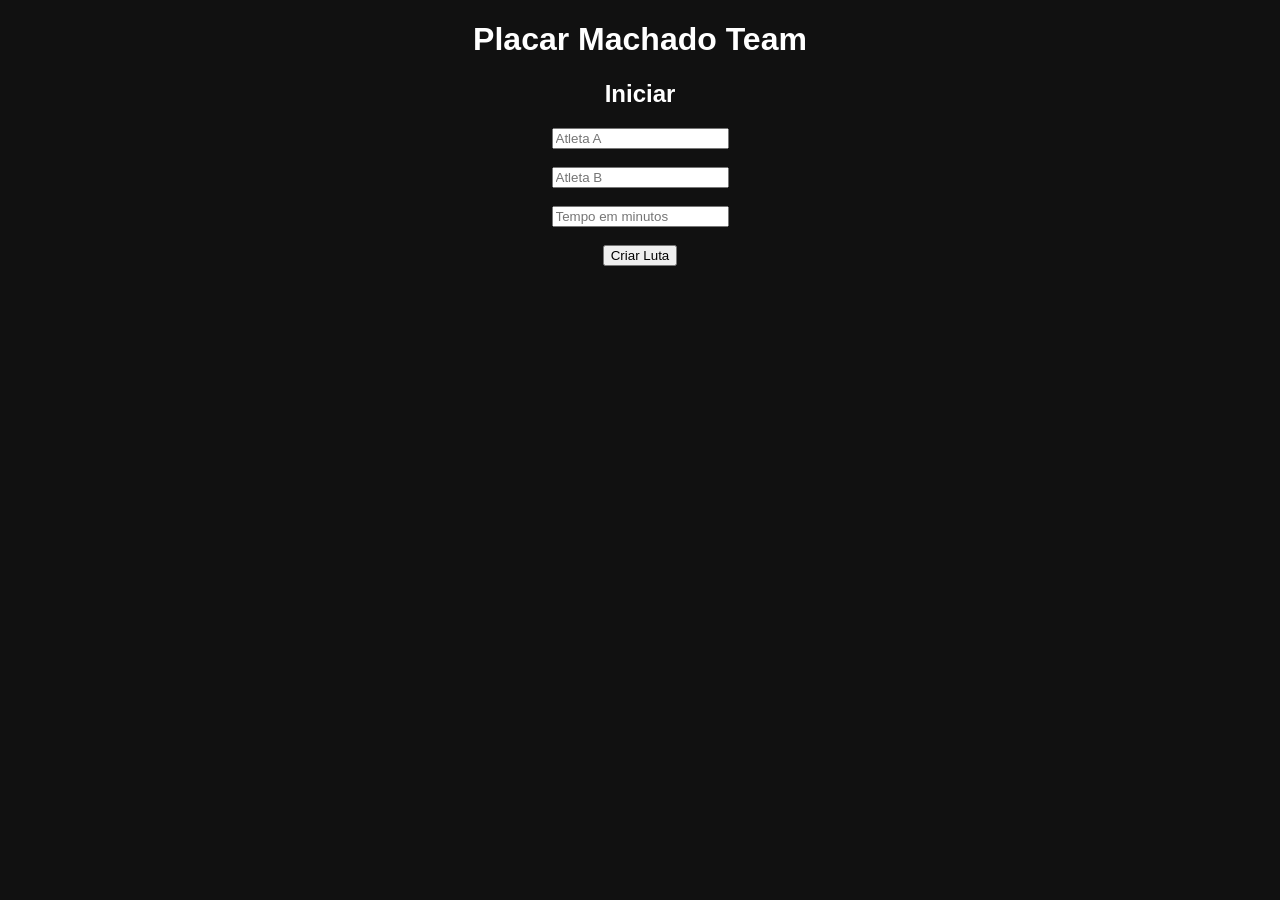
==== ScoreBoard/scoreboard.html @ ff42ed39 "commit semanal" ====
<!DOCTYPE html>
<html>
<head>
  <title>Placar Machado Team</title>
  <style>
    body {
      font-family: Arial, sans-serif;
      background: #111;
      color: white;
      text-align: center;
    }

    .container {
      display: flex;
      justify-content: space-around;
      margin-top: 20px;
    }

    .fighter {
      width: 40%;
      padding: 20px;
      border-radius: 10px;
    }

    .blue { background: #7b9bfc; }
    .red { background: #fa8282; }

    .score {
      font-size: 80px;
      margin: 10px 0;
    }

    .advpen {
      font-size: 40px;
      margin: 10px 0;
    }

    .controls button {
      margin: 5px;
      padding: 10px 15px;
      font-size: 16px;
    }

    .timer {
      font-size: 60px;
      margin-top: 20px;
    }

    .winner {
      border: 5px solid gold;
    }

    .positive-btn {
        background-color: #ffd700;
        color: black;
        font-weight: bold;
    }

    .negative-btn {
        background-color: #f30a0a;
        color: white;
        font-weight: bold;
    }
  </style>
</head>
<body>
<h1>Placar Machado Team</h1>

<!-- ================= SETUP SCREEN ================= -->

<div id="setupScreen">
  <h2>Iniciar</h2>

  <div>
    <input id="setupNameA" placeholder="Atleta A">
  </div>
  <br>
  <div>
    <input id="setupNameB" placeholder="Atleta B">
  </div>
  <br>
  <div>
    <input id="setupTime" placeholder="Tempo em minutos">
  </div>
  <br>
  <button onclick="createMatch()">Criar Luta</button>
</div>

<!-- ================= SCOREBOARD ================= -->

<div id="scoreboard" style="display:none;">

  <div class="timer" id="timer">00:00</div>
  <button onclick="startTimer()">Start</button>
  <button onclick="pauseTimer()">Pause</button>
  <button onclick="resetMatch()">Reset</button>

  <div class="container">

    <div class="fighter blue" id="fighterA">
      <h1 id="nameA"></h2>
      <div class="score"> <span id="scoreA">0</span></div>
      <div class="advpen">Vantagem: <span id="advA">0</span></div>
      <div class="advpen">Punição: <span id="penA">0</span></div>

      <div class="controls">
        <button class="positive-btn" onclick="addPoints('A',2)">+2</button>
        <button class="positive-btn" onclick="addPoints('A',3)">+3</button>
        <button class="positive-btn" onclick="addPoints('A',4)">+4</button>
      </div>
      
      <div class="controls">
        <button class="negative-btn" onclick="subtractPoints('A',2)">-2</button>
        <button class="negative-btn" onclick="subtractPoints('A',3)">-3</button>
        <button class="negative-btn" onclick="subtractPoints('A',4)">-4</button>
      </div>
      <div class="controls">
        <button class="positive-btn" onclick="addAdv('A')">Vantagem +</button>
        <button class="positive-btn" onclick="addPen('A')">Punição +</button>
      </div>
      <div class="controls">
        <button class="negative-btn" onclick="subAdv('A')">Vantagem -</button>
        <button class="negative-btn" onclick="subPen('A')">Punição -</button>
      </div>
    </div>

    <div class="fighter red" id="fighterB">
      <h1 id="nameB"></h2>
      <div class="score"><span id="scoreB">0</span></div>
      <div class="advpen">Vantagem: <span id="advB">0</span></div>
      <div class="advpen">Punição: <span id="penB">0</span></div>

      <div class="controls">
        <button class="positive-btn" onclick="addPoints('B',2)">+2</button>
        <button class="positive-btn" onclick="addPoints('B',3)">+3</button>
        <button class="positive-btn" onclick="addPoints('B',4)">+4</button>
      </div>
      
      <div class="controls">
        <button class="negative-btn" onclick="subtractPoints('B',2)">-2</button>
        <button class="negative-btn" onclick="subtractPoints('B',3)">-3</button>
        <button class="negative-btn" onclick="subtractPoints('B',4)">-4</button>
      </div>
      <div class="controls">
        <button class="positive-btn" onclick="addAdv('B')">Vantagem +</button>
        <button class="positive-btn" onclick="addPen('B')">Punição +</button>
      </div>
      <div class="controls">
        <button class="negative-btn" onclick="subAdv('B')">Vantagem -</button>
        <button class="negative-btn" onclick="subPen('B')">Punição -</button>
      </div>
    </div>

  </div>

</div>

<script>
  let state = {
    A: { points: 0, adv: 0, pen: 0 },
    B: { points: 0, adv: 0, pen: 0 },
    time: 0,
    interval: null,
    history: []
  };

  function updateUI() {
    scoreA.innerText = state.A.points;
    scoreB.innerText = state.B.points;
    advA.innerText = state.A.adv;
    advB.innerText = state.B.adv;
    penA.innerText = state.A.pen;
    penB.innerText = state.B.pen;

    let minutes = Math.floor(state.time / 60);
    let seconds = state.time % 60;
    timer.innerText =
      String(minutes).padStart(2,'0') + ":" +
      String(seconds).padStart(2,'0');
  }

  function saveHistory() {
    const snapshot = {
        A: { ...state.A },
        B: { ...state.B },
        time: state.time
    };

    state.history.push(snapshot);
  }

  function addPoints(player, value) {
    saveHistory();
    state[player].points += value;
    updateUI();
  }

  function subtractPoints(player, value) {
    if (state[player].points - value >= 0) {
      saveHistory();
      state[player].points -= value;
      updateUI();
    }
  }

  function addAdv(player) {
    saveHistory();
    state[player].adv++;
    updateUI();
  }

  function subAdv(player) {
    if (state[player].adv > 0) {
        saveHistory();
        state[player].adv--;
        updateUI();
    }
    
  }

  function subtractAdv(player) {
    if (state[player].adv > 0) {
      saveHistory();
      state[player].adv--;
      updateUI();
    }
  }

  function addPen(player) {
    saveHistory();
    state[player].pen++;
    updateUI();
  }

  function subPen(player) {
    if (state[player].pen > 0) {
        saveHistory();
        state[player].pen--;
        updateUI();
    }
    
  }

  function subtractPen(player) {
    if (state[player].pen > 0) {
      saveHistory();
      state[player].pen--;
      updateUI();
    }
  }

  function startTimer() {
    if (state.interval) return;
    state.interval = setInterval(() => {
      if (state.time > 0) {
        state.time--;
        updateUI();
      } else {
        clearInterval(state.interval);
        declareWinner();
      }
    }, 1000);
  }

  function pauseTimer() {
    clearInterval(state.interval);
    state.interval = null;
  }

  function resetMatch() {
    pauseTimer();
    state = {
      A: { points: 0, adv: 0, pen: 0 },
      B: { points: 0, adv: 0, pen: 0 },
      time: parseInt(document.getElementById("setupTime").value * 60),
      interval: null,
      history: []
    };
    fighterA.classList.remove("winner");
    fighterB.classList.remove("winner");
    updateUI();
  }

  function declareWinner() {
    if (state.A.points > state.B.points) {
      fighterA.classList.add("winner");
    } else if (state.B.points > state.A.points) {
      fighterB.classList.add("winner");
    }
  }

  function createMatch() {
  const nameAValue = document.getElementById("setupNameA").value || "Atleta A";
  const nameBValue = document.getElementById("setupNameB").value || "Atleta B";
  const timeValue = parseInt(document.getElementById("setupTime").value * 60);

  state.A = { points: 0, adv: 0, pen: 0 };
  state.B = { points: 0, adv: 0, pen: 0 };
  state.time = timeValue;

  document.getElementById("nameA").innerText = nameAValue;
  document.getElementById("nameB").innerText = nameBValue;

  document.getElementById("setupScreen").style.display = "none";
  document.getElementById("scoreboard").style.display = "block";

  updateUI();
}

  updateUI();
</script>

</body>
</html>
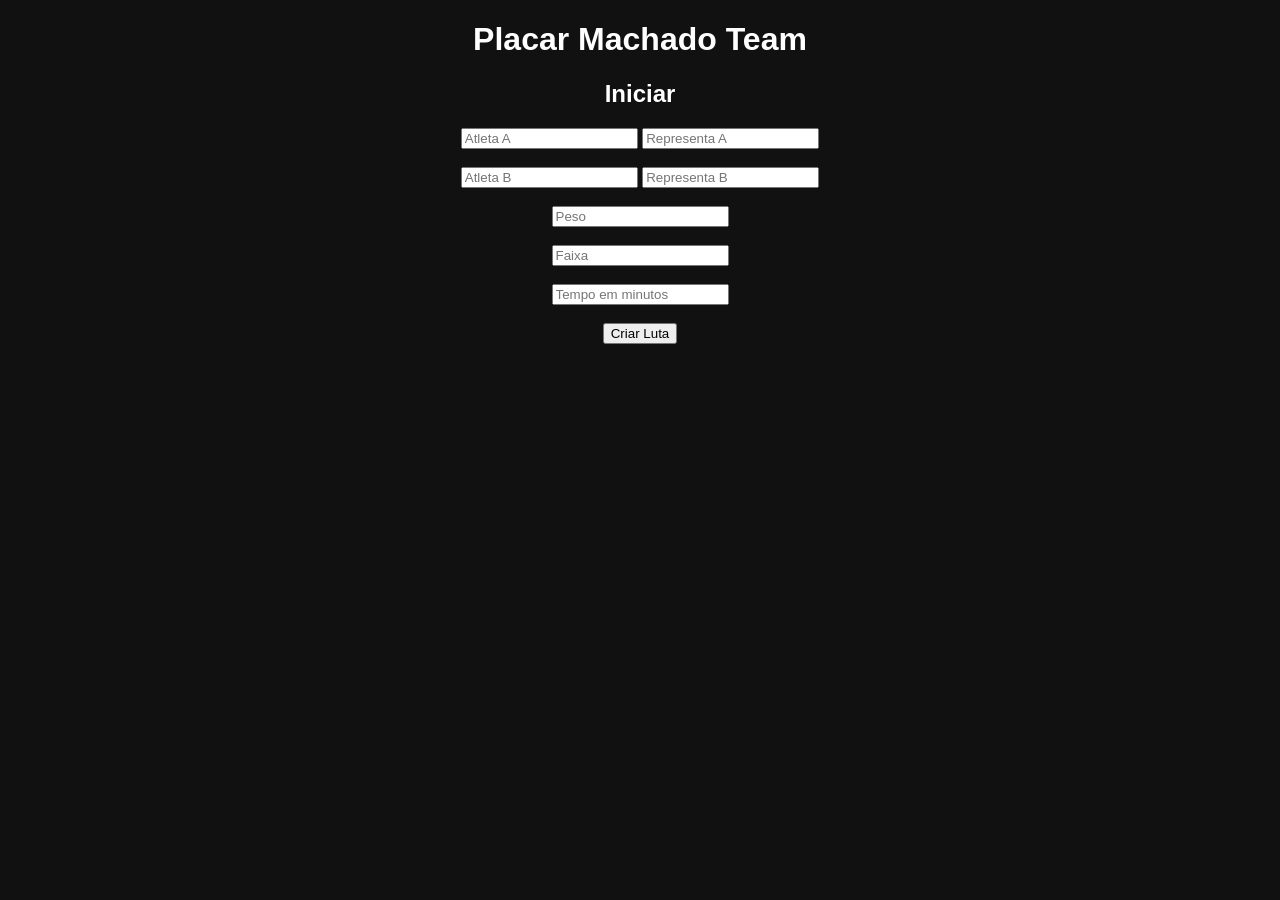
==== commit 013ead45: "Treinamento Kotlin com Spring-boot JPA H2 DB" ====
--- a/ScoreBoard/scoreboard.html
+++ b/ScoreBoard/scoreboard.html
@@ -74,10 +74,20 @@
 
   <div>
     <input id="setupNameA" placeholder="Atleta A">
+    <input id="setupRepresentaA" placeholder="Representa A">
   </div>
   <br>
   <div>
     <input id="setupNameB" placeholder="Atleta B">
+    <input id="setupRepresentaB" placeholder="Representa B">
+  </div>
+  <br>
+  <div>
+    <input id="setupPeso" placeholder="Peso">
+  </div>
+  <br>
+  <div>
+    <input id="setupFaixa" placeholder="Faixa">
   </div>
   <br>
   <div>
@@ -157,158 +167,141 @@
 </div>
 
 <script>
-  let state = {
-    A: { points: 0, adv: 0, pen: 0 },
-    B: { points: 0, adv: 0, pen: 0 },
-    time: 0,
-    interval: null,
-    history: []
-  };
-
-  function updateUI() {
-    scoreA.innerText = state.A.points;
-    scoreB.innerText = state.B.points;
-    advA.innerText = state.A.adv;
-    advB.innerText = state.B.adv;
-    penA.innerText = state.A.pen;
-    penB.innerText = state.B.pen;
-
-    let minutes = Math.floor(state.time / 60);
-    let seconds = state.time % 60;
-    timer.innerText =
-      String(minutes).padStart(2,'0') + ":" +
-      String(seconds).padStart(2,'0');
-  }
-
-  function saveHistory() {
-    const snapshot = {
-        A: { ...state.A },
-        B: { ...state.B },
-        time: state.time
-    };
-
-    state.history.push(snapshot);
-  }
-
-  function addPoints(player, value) {
-    saveHistory();
-    state[player].points += value;
+const params = new URLSearchParams(window.location.search);
+const isPublicView = params.get("view") === "public";
+
+let state = {
+  A: { points: 0, adv: 0, pen: 0 },
+  B: { points: 0, adv: 0, pen: 0 },
+  time: 0,
+  interval: null
+};
+
+function syncLocal() {
+  if (isPublicView) return;
+  localStorage.setItem("matchState", JSON.stringify({
+    A: state.A,
+    B: state.B,
+    time: state.time,
+    nameA: nameA.innerText,
+    nameB: nameB.innerText
+  }));
+}
+
+function updateUI() {
+  scoreA.innerText = state.A.points;
+  scoreB.innerText = state.B.points;
+  advA.innerText = state.A.adv;
+  advB.innerText = state.B.adv;
+  penA.innerText = state.A.pen;
+  penB.innerText = state.B.pen;
+
+  let minutes = Math.floor(state.time / 60);
+  let seconds = state.time % 60;
+  timer.innerText =
+    String(minutes).padStart(2,'0') + ":" +
+    String(seconds).padStart(2,'0');
+
+  syncLocal();
+}
+
+window.addEventListener("storage", (event) => {
+  if (event.key === "matchState" && isPublicView) {
+    const data = JSON.parse(event.newValue);
+    state.A = data.A;
+    state.B = data.B;
+    state.time = data.time;
+    nameA.innerText = data.nameA;
+    nameB.innerText = data.nameB;
     updateUI();
   }
-
-  function subtractPoints(player, value) {
-    if (state[player].points - value >= 0) {
-      saveHistory();
-      state[player].points -= value;
-      updateUI();
-    }
-  }
-
-  function addAdv(player) {
-    saveHistory();
-    state[player].adv++;
+});
+
+function addPoints(p,v){ state[p].points+=v; updateUI(); }
+function subtractPoints(p,v){ if(state[p].points>=v){ state[p].points-=v; updateUI(); }}
+function addAdv(p){ state[p].adv++; updateUI(); }
+function subAdv(p){ if(state[p].adv>0){ state[p].adv--; updateUI(); }}
+function addPen(p){ state[p].pen++; updateUI(); }
+function subPen(p){ if(state[p].pen>0){ state[p].pen--; updateUI(); }}
+
+function startTimer(){
+  if(state.interval) return;
+  state.interval=setInterval(()=>{
+    if(state.time>0){ 
+        state.time--; 
+        updateUI();
+    } else {
+        clearInterval(state.interval);
+        generateMatchLog();
+    }
+  },1000);
+}
+
+function pauseTimer(){ 
+    clearInterval(state.interval); state.interval=null;
+    
+}
+
+function resetMatch(){
+  pauseTimer();
+  generateMatchLog();
+  state.A={points:0,adv:0,pen:0};
+  state.B={points:0,adv:0,pen:0};
+  state.time=0;
+  updateUI();
+}
+
+function createMatch(){
+  nameA.innerText = setupNameA.value + " - " + setupRepresentaA.value || "Atleta A";
+  nameB.innerText = setupNameB.value || "Atleta B";
+  state.time = parseInt(setupTime.value)*60 || 0;
+
+  setupScreen.style.display="none";
+  scoreboard.style.display="block";
+  updateUI();
+}
+
+if(isPublicView){
+  document.querySelectorAll(".controls,#refControls,button").forEach(el=>el.style.display="none");
+  document.body.style.cursor="none";
+
+  const saved=localStorage.getItem("matchState");
+  if(saved){
+    const data=JSON.parse(saved);
+    state.A=data.A;
+    state.B=data.B;
+    state.time=data.time;
+    nameA.innerText=data.nameA;
+    nameB.innerText=data.nameB;
+    setupScreen.style.display="none";
+    scoreboard.style.display="block";
     updateUI();
   }
-
-  function subAdv(player) {
-    if (state[player].adv > 0) {
-        saveHistory();
-        state[player].adv--;
-        updateUI();
-    }
-    
-  }
-
-  function subtractAdv(player) {
-    if (state[player].adv > 0) {
-      saveHistory();
-      state[player].adv--;
-      updateUI();
-    }
-  }
-
-  function addPen(player) {
-    saveHistory();
-    state[player].pen++;
-    updateUI();
-  }
-
-  function subPen(player) {
-    if (state[player].pen > 0) {
-        saveHistory();
-        state[player].pen--;
-        updateUI();
-    }
-    
-  }
-
-  function subtractPen(player) {
-    if (state[player].pen > 0) {
-      saveHistory();
-      state[player].pen--;
-      updateUI();
-    }
-  }
-
-  function startTimer() {
-    if (state.interval) return;
-    state.interval = setInterval(() => {
-      if (state.time > 0) {
-        state.time--;
-        updateUI();
-      } else {
-        clearInterval(state.interval);
-        declareWinner();
-      }
-    }, 1000);
-  }
-
-  function pauseTimer() {
-    clearInterval(state.interval);
-    state.interval = null;
-  }
-
-  function resetMatch() {
-    pauseTimer();
-    state = {
-      A: { points: 0, adv: 0, pen: 0 },
-      B: { points: 0, adv: 0, pen: 0 },
-      time: parseInt(document.getElementById("setupTime").value * 60),
-      interval: null,
-      history: []
-    };
-    fighterA.classList.remove("winner");
-    fighterB.classList.remove("winner");
-    updateUI();
-  }
-
-  function declareWinner() {
-    if (state.A.points > state.B.points) {
-      fighterA.classList.add("winner");
-    } else if (state.B.points > state.A.points) {
-      fighterB.classList.add("winner");
-    }
-  }
-
-  function createMatch() {
-  const nameAValue = document.getElementById("setupNameA").value || "Atleta A";
-  const nameBValue = document.getElementById("setupNameB").value || "Atleta B";
-  const timeValue = parseInt(document.getElementById("setupTime").value * 60);
-
-  state.A = { points: 0, adv: 0, pen: 0 };
-  state.B = { points: 0, adv: 0, pen: 0 };
-  state.time = timeValue;
-
-  document.getElementById("nameA").innerText = nameAValue;
-  document.getElementById("nameB").innerText = nameBValue;
-
-  document.getElementById("setupScreen").style.display = "none";
-  document.getElementById("scoreboard").style.display = "block";
-
-  updateUI();
-}
-
-  updateUI();
+}
+
+function generateMatchLog() {
+  const winner =
+    state.A.points > state.B.points ? nameA.innerText :
+    state.B.points > state.A.points ? nameB.innerText :
+    "Draw";
+
+  const now = new Date().toLocaleTimeString("pt-BR");
+
+  const csvContent =
+    "Hora; Nome; Pontos; Vantagem; Punição; Nome; Pontos; Vantagem; Punição\n" +
+    `${now};${nameA.innerText};${state.A.points};${state.A.adv};${state.A.pen};` +
+    `${nameB.innerText};${state.B.points};${state.B.adv};${state.B.pen}`;
+
+  const blob = new Blob([csvContent], { type: "text/csv" });
+  const url = URL.createObjectURL(blob);
+
+  const a = document.createElement("a");
+  a.href = url;
+  a.download = now+nameA.innerText+nameB.innerText+".csv";
+  a.click();
+
+  URL.revokeObjectURL(url);
+}
 </script>
 
 </body>
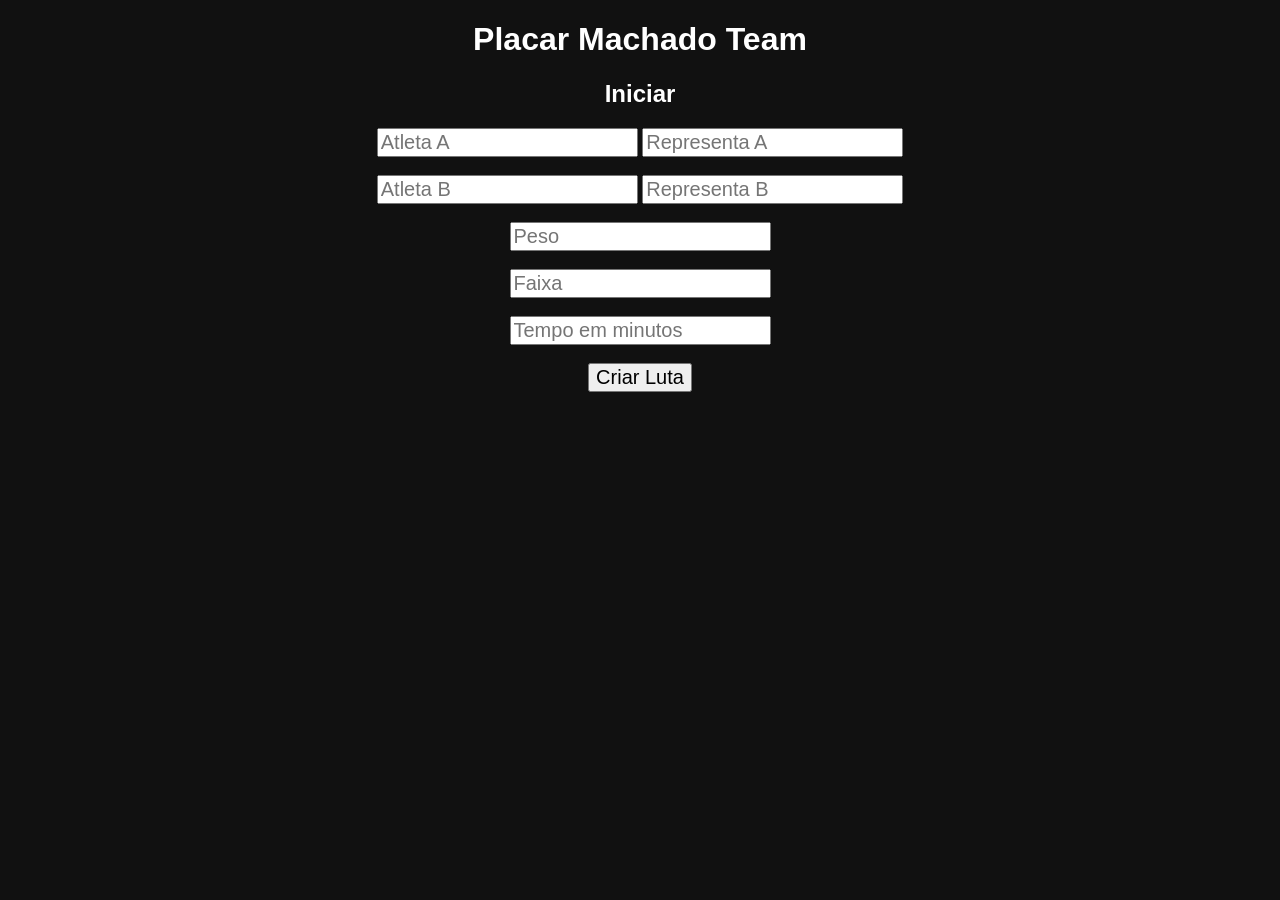
==== commit b8452a0e: "adjusts" ====
--- a/ScoreBoard/scoreboard.html
+++ b/ScoreBoard/scoreboard.html
@@ -1,308 +1,131 @@
-
 <!DOCTYPE html>
 <html>
+
 <head>
   <title>Placar Machado Team</title>
-  <style>
-    body {
-      font-family: Arial, sans-serif;
-      background: #111;
-      color: white;
-      text-align: center;
-    }
+  <link rel="stylesheet" href="style.css">
+</head>
 
-    .container {
-      display: flex;
-      justify-content: space-around;
-      margin-top: 20px;
-    }
+<body>
+  <h1>Placar Machado Team</h1>
 
-    .fighter {
-      width: 40%;
-      padding: 20px;
-      border-radius: 10px;
-    }
+  <!-- ================= SETUP SCREEN ================= -->
 
-    .blue { background: #7b9bfc; }
-    .red { background: #fa8282; }
+  <div id="setupScreen">
+    <h2>Iniciar</h2>
 
-    .score {
-      font-size: 80px;
-      margin: 10px 0;
-    }
+    <div>
+      <input id="setupNameA" placeholder="Atleta A">
+      <input id="setupRepresentaA" placeholder="Representa A">
+    </div>
+    <br>
+    <div>
+      <input id="setupNameB" placeholder="Atleta B">
+      <input id="setupRepresentaB" placeholder="Representa B">
+    </div>
+    <br>
+    <div>
+      <input id="setupPeso" placeholder="Peso">
+    </div>
+    <br>
+    <div>
+      <input id="setupFaixa" placeholder="Faixa">
+    </div>
+    <br>
+    <div>
+      <input id="setupTime" placeholder="Tempo em minutos">
+    </div>
+    <br>
+    <button onclick="createMatch()">Criar Luta</button>
+  </div>
 
-    .advpen {
-      font-size: 40px;
-      margin: 10px 0;
-    }
+  <!-- ================= SCOREBOARD ================= -->
 
-    .controls button {
-      margin: 5px;
-      padding: 10px 15px;
-      font-size: 16px;
-    }
+  <div id="scoreboard" style="display:none;">
 
-    .timer {
-      font-size: 60px;
-      margin-top: 20px;
-    }
+    <div class="timer" id="timer">00:00</div>
 
-    .winner {
-      border: 5px solid gold;
-    }
-
-    .positive-btn {
-        background-color: #ffd700;
-        color: black;
-        font-weight: bold;
-    }
-
-    .negative-btn {
-        background-color: #f30a0a;
-        color: white;
-        font-weight: bold;
-    }
-  </style>
-</head>
-<body>
-<h1>Placar Machado Team</h1>
-
-<!-- ================= SETUP SCREEN ================= -->
-
-<div id="setupScreen">
-  <h2>Iniciar</h2>
-
-  <div>
-    <input id="setupNameA" placeholder="Atleta A">
-    <input id="setupRepresentaA" placeholder="Representa A">
-  </div>
-  <br>
-  <div>
-    <input id="setupNameB" placeholder="Atleta B">
-    <input id="setupRepresentaB" placeholder="Representa B">
-  </div>
-  <br>
-  <div>
-    <input id="setupPeso" placeholder="Peso">
-  </div>
-  <br>
-  <div>
-    <input id="setupFaixa" placeholder="Faixa">
-  </div>
-  <br>
-  <div>
-    <input id="setupTime" placeholder="Tempo em minutos">
-  </div>
-  <br>
-  <button onclick="createMatch()">Criar Luta</button>
-</div>
-
-<!-- ================= SCOREBOARD ================= -->
-
-<div id="scoreboard" style="display:none;">
-
-  <div class="timer" id="timer">00:00</div>
-  <button onclick="startTimer()">Start</button>
-  <button onclick="pauseTimer()">Pause</button>
-  <button onclick="resetMatch()">Reset</button>
-
-  <div class="container">
-
-    <div class="fighter blue" id="fighterA">
-      <h1 id="nameA"></h2>
-      <div class="score"> <span id="scoreA">0</span></div>
-      <div class="advpen">Vantagem: <span id="advA">0</span></div>
-      <div class="advpen">Punição: <span id="penA">0</span></div>
-
-      <div class="controls">
-        <button class="positive-btn" onclick="addPoints('A',2)">+2</button>
-        <button class="positive-btn" onclick="addPoints('A',3)">+3</button>
-        <button class="positive-btn" onclick="addPoints('A',4)">+4</button>
-      </div>
-      
-      <div class="controls">
-        <button class="negative-btn" onclick="subtractPoints('A',2)">-2</button>
-        <button class="negative-btn" onclick="subtractPoints('A',3)">-3</button>
-        <button class="negative-btn" onclick="subtractPoints('A',4)">-4</button>
-      </div>
-      <div class="controls">
-        <button class="positive-btn" onclick="addAdv('A')">Vantagem +</button>
-        <button class="positive-btn" onclick="addPen('A')">Punição +</button>
-      </div>
-      <div class="controls">
-        <button class="negative-btn" onclick="subAdv('A')">Vantagem -</button>
-        <button class="negative-btn" onclick="subPen('A')">Punição -</button>
-      </div>
+    <div class="timer-controls">
+      <button class="control-btn start-btn" onclick="startTimer()">Start</button>
+      <button class="control-btn pause-btn" onclick="pauseTimer()">Pause</button>
+      <button class="control-btn reset-btn" onclick="confirmReset()">Reset</button>
     </div>
 
-    <div class="fighter red" id="fighterB">
-      <h1 id="nameB"></h2>
-      <div class="score"><span id="scoreB">0</span></div>
-      <div class="advpen">Vantagem: <span id="advB">0</span></div>
-      <div class="advpen">Punição: <span id="penB">0</span></div>
+    <div class="container">
 
-      <div class="controls">
-        <button class="positive-btn" onclick="addPoints('B',2)">+2</button>
-        <button class="positive-btn" onclick="addPoints('B',3)">+3</button>
-        <button class="positive-btn" onclick="addPoints('B',4)">+4</button>
+      <div class="fighter blue" id="fighterA">
+
+        <div class="controls">
+          <button class="submit-btn" onclick="winBySubmission('A')">Finalização</button>
+        </div>
+        </br>
+
+        <h1 id="nameA">
+          </h2>
+          <div class="score"> <span id="scoreA">0</span></div>
+          <div class="advpen">Vantagem: <span id="advA">0</span></div>
+          <div class="advpen">Punição: <span id="penA">0</span></div>
+
+          <div class="controls">
+            <button class="positive-btn" onclick="addPoints('A',2)">+2</button>
+            <button class="positive-btn" onclick="addPoints('A',3)">+3</button>
+            <button class="positive-btn" onclick="addPoints('A',4)">+4</button>
+          </div>
+
+          <div class="controls">
+            <button class="negative-btn" onclick="subtractPoints('A',2)">-2</button>
+            <button class="negative-btn" onclick="subtractPoints('A',3)">-3</button>
+            <button class="negative-btn" onclick="subtractPoints('A',4)">-4</button>
+          </div>
+          <div class="controls">
+            <button class="positive-btn" onclick="addAdv('A')">Vantagem +</button>
+            <button class="positive-btn" onclick="addPen('A')">Punição +</button>
+          </div>
+          <div class="controls">
+            <button class="negative-btn" onclick="subAdv('A')">Vantagem -</button>
+            <button class="negative-btn" onclick="subPen('A')">Punição -</button>
+          </div>
       </div>
-      
-      <div class="controls">
-        <button class="negative-btn" onclick="subtractPoints('B',2)">-2</button>
-        <button class="negative-btn" onclick="subtractPoints('B',3)">-3</button>
-        <button class="negative-btn" onclick="subtractPoints('B',4)">-4</button>
+
+      <div class="fighter red" id="fighterB">
+        <div class="controls">
+          <button class="submit-btn" onclick="winBySubmission('B')">Finalização</button>
+        </div>
+        </br>
+
+        <h1 id="nameB">
+          </h2>
+          <div class="score"><span id="scoreB">0</span></div>
+          <div class="advpen">Vantagem: <span id="advB">0</span></div>
+          <div class="advpen">Punição: <span id="penB">0</span></div>
+
+          <div class="controls">
+            <button class="positive-btn" onclick="addPoints('B',2)">+2</button>
+            <button class="positive-btn" onclick="addPoints('B',3)">+3</button>
+            <button class="positive-btn" onclick="addPoints('B',4)">+4</button>
+          </div>
+
+          <div class="controls">
+            <button class="negative-btn" onclick="subtractPoints('B',2)">-2</button>
+            <button class="negative-btn" onclick="subtractPoints('B',3)">-3</button>
+            <button class="negative-btn" onclick="subtractPoints('B',4)">-4</button>
+          </div>
+          <div class="controls">
+            <button class="positive-btn" onclick="addAdv('B')">Vantagem +</button>
+            <button class="positive-btn" onclick="addPen('B')">Punição +</button>
+          </div>
+          <div class="controls">
+            <button class="negative-btn" onclick="subAdv('B')">Vantagem -</button>
+            <button class="negative-btn" onclick="subPen('B')">Punição -</button>
+          </div>
       </div>
-      <div class="controls">
-        <button class="positive-btn" onclick="addAdv('B')">Vantagem +</button>
-        <button class="positive-btn" onclick="addPen('B')">Punição +</button>
-      </div>
-      <div class="controls">
-        <button class="negative-btn" onclick="subAdv('B')">Vantagem -</button>
-        <button class="negative-btn" onclick="subPen('B')">Punição -</button>
-      </div>
+
     </div>
 
   </div>
 
-</div>
-
-<script>
-const params = new URLSearchParams(window.location.search);
-const isPublicView = params.get("view") === "public";
-
-let state = {
-  A: { points: 0, adv: 0, pen: 0 },
-  B: { points: 0, adv: 0, pen: 0 },
-  time: 0,
-  interval: null
-};
-
-function syncLocal() {
-  if (isPublicView) return;
-  localStorage.setItem("matchState", JSON.stringify({
-    A: state.A,
-    B: state.B,
-    time: state.time,
-    nameA: nameA.innerText,
-    nameB: nameB.innerText
-  }));
-}
-
-function updateUI() {
-  scoreA.innerText = state.A.points;
-  scoreB.innerText = state.B.points;
-  advA.innerText = state.A.adv;
-  advB.innerText = state.B.adv;
-  penA.innerText = state.A.pen;
-  penB.innerText = state.B.pen;
-
-  let minutes = Math.floor(state.time / 60);
-  let seconds = state.time % 60;
-  timer.innerText =
-    String(minutes).padStart(2,'0') + ":" +
-    String(seconds).padStart(2,'0');
-
-  syncLocal();
-}
-
-window.addEventListener("storage", (event) => {
-  if (event.key === "matchState" && isPublicView) {
-    const data = JSON.parse(event.newValue);
-    state.A = data.A;
-    state.B = data.B;
-    state.time = data.time;
-    nameA.innerText = data.nameA;
-    nameB.innerText = data.nameB;
-    updateUI();
-  }
-});
-
-function addPoints(p,v){ state[p].points+=v; updateUI(); }
-function subtractPoints(p,v){ if(state[p].points>=v){ state[p].points-=v; updateUI(); }}
-function addAdv(p){ state[p].adv++; updateUI(); }
-function subAdv(p){ if(state[p].adv>0){ state[p].adv--; updateUI(); }}
-function addPen(p){ state[p].pen++; updateUI(); }
-function subPen(p){ if(state[p].pen>0){ state[p].pen--; updateUI(); }}
-
-function startTimer(){
-  if(state.interval) return;
-  state.interval=setInterval(()=>{
-    if(state.time>0){ 
-        state.time--; 
-        updateUI();
-    } else {
-        clearInterval(state.interval);
-        generateMatchLog();
-    }
-  },1000);
-}
-
-function pauseTimer(){ 
-    clearInterval(state.interval); state.interval=null;
-    
-}
-
-function resetMatch(){
-  pauseTimer();
-  generateMatchLog();
-  state.A={points:0,adv:0,pen:0};
-  state.B={points:0,adv:0,pen:0};
-  state.time=0;
-  updateUI();
-}
-
-function createMatch(){
-  nameA.innerText = setupNameA.value + " - " + setupRepresentaA.value || "Atleta A";
-  nameB.innerText = setupNameB.value || "Atleta B";
-  state.time = parseInt(setupTime.value)*60 || 0;
-
-  setupScreen.style.display="none";
-  scoreboard.style.display="block";
-  updateUI();
-}
-
-if(isPublicView){
-  document.querySelectorAll(".controls,#refControls,button").forEach(el=>el.style.display="none");
-  document.body.style.cursor="none";
-
-  const saved=localStorage.getItem("matchState");
-  if(saved){
-    const data=JSON.parse(saved);
-    state.A=data.A;
-    state.B=data.B;
-    state.time=data.time;
-    nameA.innerText=data.nameA;
-    nameB.innerText=data.nameB;
-    setupScreen.style.display="none";
-    scoreboard.style.display="block";
-    updateUI();
-  }
-}
-
-function generateMatchLog() {
-  const winner =
-    state.A.points > state.B.points ? nameA.innerText :
-    state.B.points > state.A.points ? nameB.innerText :
-    "Draw";
-
-  const now = new Date().toLocaleTimeString("pt-BR");
-
-  const csvContent =
-    "Hora; Nome; Pontos; Vantagem; Punição; Nome; Pontos; Vantagem; Punição\n" +
-    `${now};${nameA.innerText};${state.A.points};${state.A.adv};${state.A.pen};` +
-    `${nameB.innerText};${state.B.points};${state.B.adv};${state.B.pen}`;
-
-  const blob = new Blob([csvContent], { type: "text/csv" });
-  const url = URL.createObjectURL(blob);
-
-  const a = document.createElement("a");
-  a.href = url;
-  a.download = now+nameA.innerText+nameB.innerText+".csv";
-  a.click();
-
-  URL.revokeObjectURL(url);
-}
-</script>
+  <script src="script.js"></script>
 
 </body>
+
 </html>
--- a/ScoreBoard/style.css
+++ b/ScoreBoard/style.css
@@ -0,0 +1,119 @@
+body {
+  font-family: Arial, sans-serif;
+  background: #111;
+  color: white;
+  text-align: center;
+}
+
+input {
+  font-size: 20px;
+}
+
+button {
+  font-size: 20px;
+}
+
+.container {
+  display: flex;
+  justify-content: space-around;
+  margin-top: 20px;
+}
+
+.fighter {
+  width: 40%;
+  padding: 20px;
+  border-radius: 10px;
+}
+
+.blue {
+  background: #7b9bfc;
+}
+
+.red {
+  background: #fa8282;
+}
+
+.score {
+  font-size: 80px;
+  margin: 10px 0;
+}
+
+.advpen {
+  font-size: 40px;
+  margin: 10px 0;
+}
+
+.controls button {
+  margin: 5px;
+  padding: 10px 15px;
+  font-size: 16px;
+}
+
+.timer {
+  font-size: 60px;
+  margin-top: 20px;
+}
+
+.winner {
+  border: 5px solid gold;
+}
+
+.positive-btn {
+  background-color: #ffd700;
+  color: black;
+  font-weight: bold;
+}
+
+.negative-btn {
+  background-color: #f30a0a;
+  color: white;
+  font-weight: bold;
+}
+
+.timer-controls {
+  margin-top: 15px;
+  display: flex;
+  justify-content: center;
+  gap: 20px;
+  /* space between buttons */
+}
+
+.control-btn {
+  font-size: 22px;
+  padding: 15px 35px;
+  border: none;
+  border-radius: 8px;
+  cursor: pointer;
+  font-weight: bold;
+}
+
+.start-btn {
+  background-color: #4CAF50;
+  color: white;
+}
+
+.pause-btn {
+  background-color: #f39c12;
+  color: white;
+}
+
+.reset-btn {
+  background-color: #e74c3c;
+  color: white;
+}
+
+.control-btn:hover {
+  opacity: 0.85;
+}
+
+.submit-btn {
+  background-color: gold;
+  color: black;
+  font-size: 20px;
+  font-weight: bold;
+  padding: 12px 20px;
+  margin-top: 10px;
+  border-radius: 8px;
+  cursor: pointer;
+  float: right;
+}
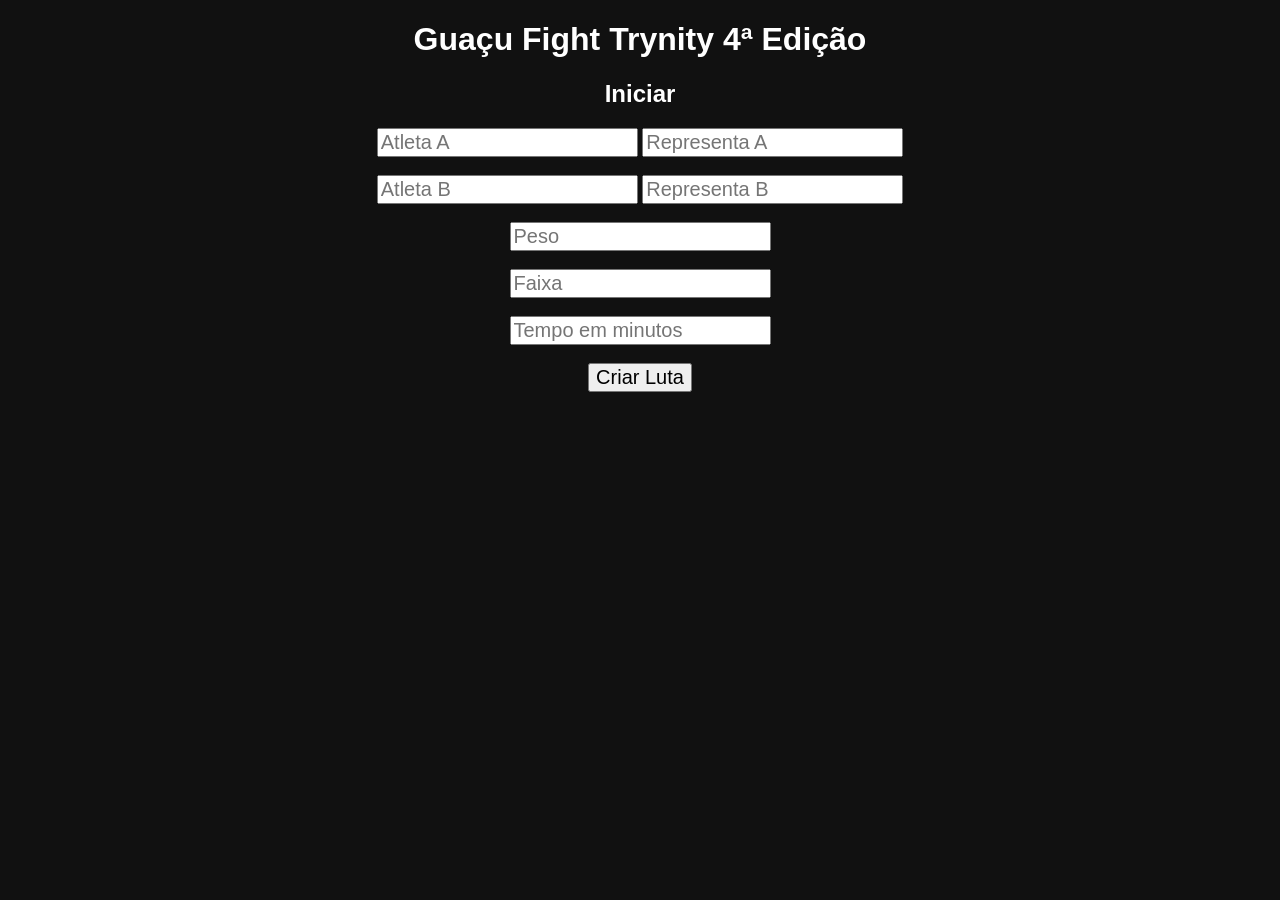
==== commit 17b25b64: "update title" ====
--- a/ScoreBoard/scoreboard.html
+++ b/ScoreBoard/scoreboard.html
@@ -2,12 +2,12 @@
 <html>
 
 <head>
-  <title>Placar Machado Team</title>
+  <title>Guaçu Fight Trynity 4ª Edição</title>
   <link rel="stylesheet" href="style.css">
 </head>
 
 <body>
-  <h1>Placar Machado Team</h1>
+  <h1>Guaçu Fight Trynity 4ª Edição</h1>
 
   <!-- ================= SETUP SCREEN ================= -->
 
--- a/ScoreBoard/style.css
+++ b/ScoreBoard/style.css
@@ -116,4 +116,8 @@
   border-radius: 8px;
   cursor: pointer;
   float: right;
+}
+
+.public-view .container {
+  flex-direction: row-reverse;
 }
